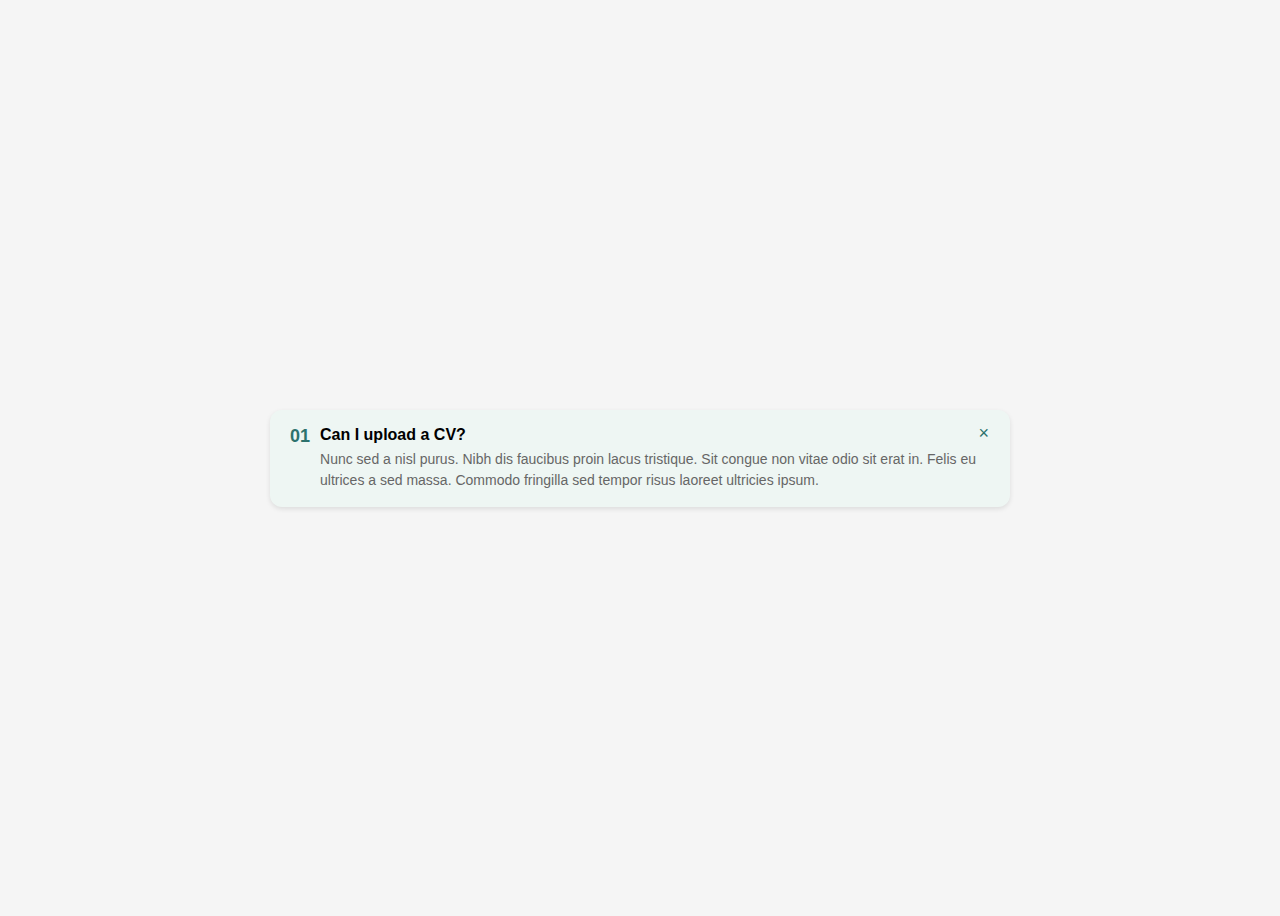
==== a.html @ 5624c7f8 "Some changes in about page" ====
<!DOCTYPE html>
<html lang="en">
<head>
    <meta charset="UTF-8">
    <meta name="viewport" content="width=device-width, initial-scale=1.0">
    <title>FAQ Card</title>
    <style>
        body {
            font-family: Arial, sans-serif;
            background-color: #f5f5f5;
            display: flex;
            justify-content: center;
            align-items: center;
            height: 100vh;
        }
        
        .faq-card {
            display: flex;
            align-items: flex-start;
            background-color: #eef6f3;
            padding: 16px 20px;
            border-radius: 12px;
            max-width: 700px;
            box-shadow: 0 2px 5px rgba(0, 0, 0, 0.1);
            position: relative;
        }

        .faq-number {
            font-size: 18px;
            font-weight: bold;
            color: #2d726d;
            margin-right: 10px;
        }

        .faq-content {
            flex: 1;
        }

        .faq-title {
            font-weight: bold;
            font-size: 16px;
            margin-bottom: 5px;
        }

        .faq-text {
            font-size: 14px;
            color: #666;
            line-height: 1.5;
        }

        .close-btn {
            position: absolute;
            top: 12px;
            right: 15px;
            background-color: transparent;
            border: none;
            cursor: pointer;
            font-size: 18px;
            color: #2d726d;
        }
    </style>
</head>
<body>

    <div class="faq-card">
        <div class="faq-number">01</div>
        <div class="faq-content">
            <div class="faq-title">Can I upload a CV?</div>
            <div class="faq-text">
                Nunc sed a nisl purus. Nibh dis faucibus proin lacus tristique. Sit congue non vitae odio sit erat in. 
                Felis eu ultrices a sed massa. Commodo fringilla sed tempor risus laoreet ultricies ipsum.
            </div>
        </div>
        <button class="close-btn">&times;</button>
    </div>

</body>
</html>
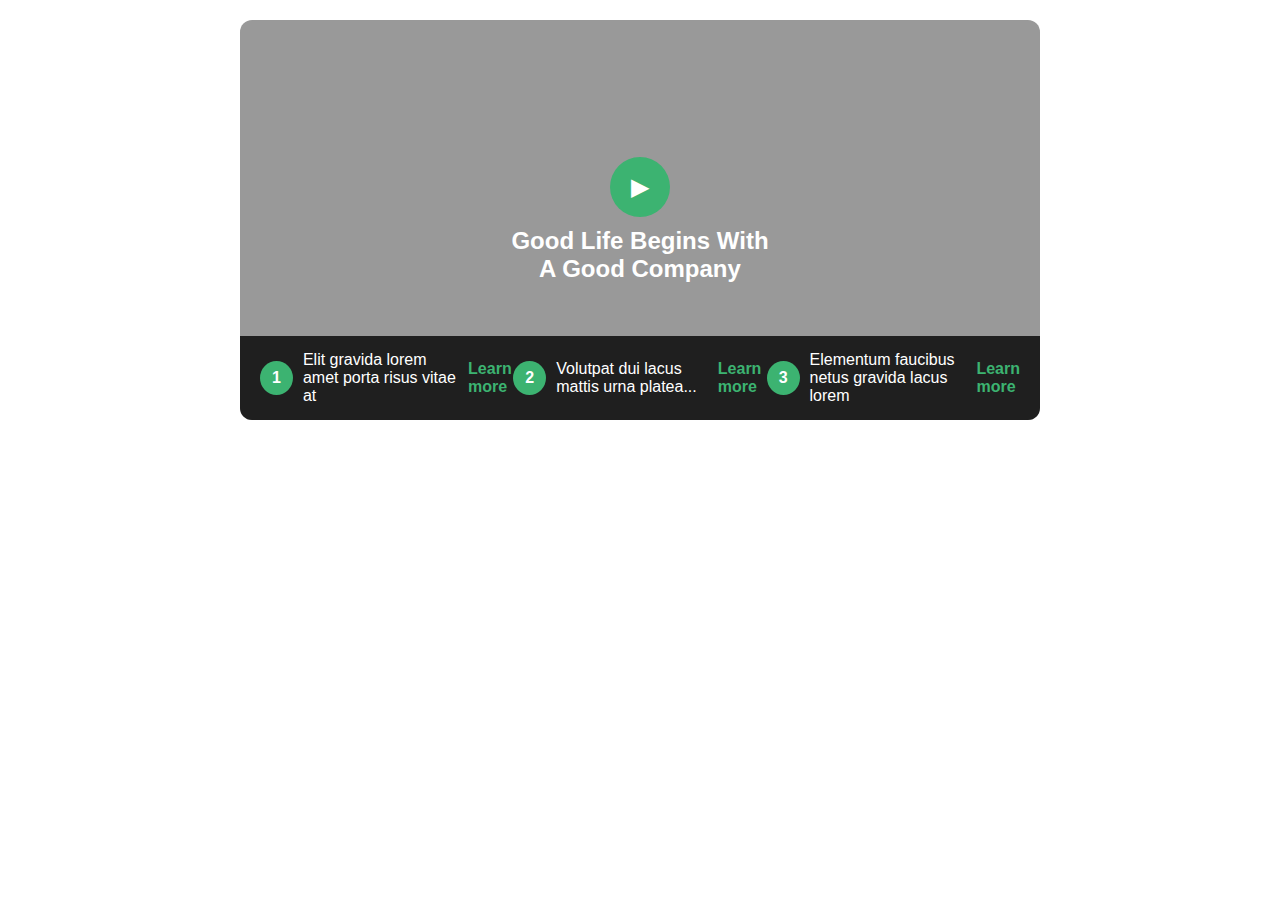
==== commit 1806f6b0: "Refactor About section styles and update HTML structure to enhance layout and responsiveness; add vi" ====
--- a/a.html
+++ b/a.html
@@ -1,77 +1,139 @@
 <!DOCTYPE html>
-<html lang="en">
+<html lang="es">
 <head>
     <meta charset="UTF-8">
     <meta name="viewport" content="width=device-width, initial-scale=1.0">
-    <title>FAQ Card</title>
+    <title>Video Banner</title>
     <style>
-        body {
+        * {
+            margin: 0;
+            padding: 0;
+            box-sizing: border-box;
             font-family: Arial, sans-serif;
-            background-color: #f5f5f5;
+        }
+
+        .video-container {
+            position: relative;
+            width: 800px;
+            height: 400px;
+            background: url('https://source.unsplash.com/800x400/?business,company') center/cover;
+            border-radius: 12px;
+            overflow: hidden;
+            margin: 20px auto;
+        }
+
+        .overlay {
+            position: absolute;
+            top: 0;
+            left: 0;
+            width: 100%;
+            height: 100%;
+            background: rgba(0, 0, 0, 0.4); /* Oscurece el fondo */
+            display: flex;
+            flex-direction: column;
+            justify-content: center;
+            align-items: center;
+            text-align: center;
+            color: white;
+            padding: 20px;
+        }
+
+        .play-button {
+            background: #3cb371;
+            border: none;
+            border-radius: 50%;
+            width: 60px;
+            height: 60px;
+            font-size: 24px;
+            color: white;
+            cursor: pointer;
             display: flex;
             justify-content: center;
             align-items: center;
-            height: 100vh;
-        }
-        
-        .faq-card {
-            display: flex;
-            align-items: flex-start;
-            background-color: #eef6f3;
-            padding: 16px 20px;
-            border-radius: 12px;
-            max-width: 700px;
-            box-shadow: 0 2px 5px rgba(0, 0, 0, 0.1);
-            position: relative;
+            margin-bottom: 10px;
         }
 
-        .faq-number {
-            font-size: 18px;
+        h2 {
+            font-size: 24px;
             font-weight: bold;
-            color: #2d726d;
-            margin-right: 10px;
         }
 
-        .faq-content {
+        .info-section {
+            position: absolute;
+            bottom: 0;
+            left: 0;
+            width: 100%;
+            display: flex;
+            justify-content: space-between;
+            background: rgba(0, 0, 0, 0.8);
+            padding: 15px 20px;
+        }
+
+        .info-box {
+            display: flex;
+            align-items: center;
+            gap: 10px;
+            color: white;
             flex: 1;
         }
 
-        .faq-title {
+        .number {
+            background: #3cb371;
+            color: white;
+            padding: 8px 12px;
+            border-radius: 50%;
             font-weight: bold;
-            font-size: 16px;
-            margin-bottom: 5px;
         }
 
-        .faq-text {
-            font-size: 14px;
-            color: #666;
-            line-height: 1.5;
+        a {
+            color: #3cb371;
+            text-decoration: none;
+            font-weight: bold;
         }
 
-        .close-btn {
-            position: absolute;
-            top: 12px;
-            right: 15px;
-            background-color: transparent;
-            border: none;
-            cursor: pointer;
-            font-size: 18px;
-            color: #2d726d;
+        /* Responsivo */
+        @media (max-width: 768px) {
+            .video-container {
+                width: 90%;
+                height: auto;
+            }
+
+            .info-section {
+                flex-direction: column;
+                align-items: center;
+            }
+
+            .info-box {
+                text-align: center;
+                margin: 5px 0;
+            }
         }
     </style>
 </head>
 <body>
 
-    <div class="faq-card">
-        <div class="faq-number">01</div>
-        <div class="faq-content">
-            <div class="faq-title">Can I upload a CV?</div>
-            <div class="faq-text">
-                Nunc sed a nisl purus. Nibh dis faucibus proin lacus tristique. Sit congue non vitae odio sit erat in. 
-                Felis eu ultrices a sed massa. Commodo fringilla sed tempor risus laoreet ultricies ipsum.
+    <div class="video-container">
+        <div class="overlay">
+            <button class="play-button">▶</button>
+            <h2>Good Life Begins With <br> A Good Company</h2>
+        </div>
+        <div class="info-section">
+            <div class="info-box">
+                <span class="number">1</span>
+                <p>Elit gravida lorem amet porta risus vitae at</p>
+                <a href="#">Learn more</a>
+            </div>
+            <div class="info-box">
+                <span class="number">2</span>
+                <p>Volutpat dui lacus mattis urna platea...</p>
+                <a href="#">Learn more</a>
+            </div>
+            <div class="info-box">
+                <span class="number">3</span>
+                <p>Elementum faucibus netus gravida lacus lorem</p>
+                <a href="#">Learn more</a>
             </div>
         </div>
-        <button class="close-btn">&times;</button>
     </div>
 
 </body>
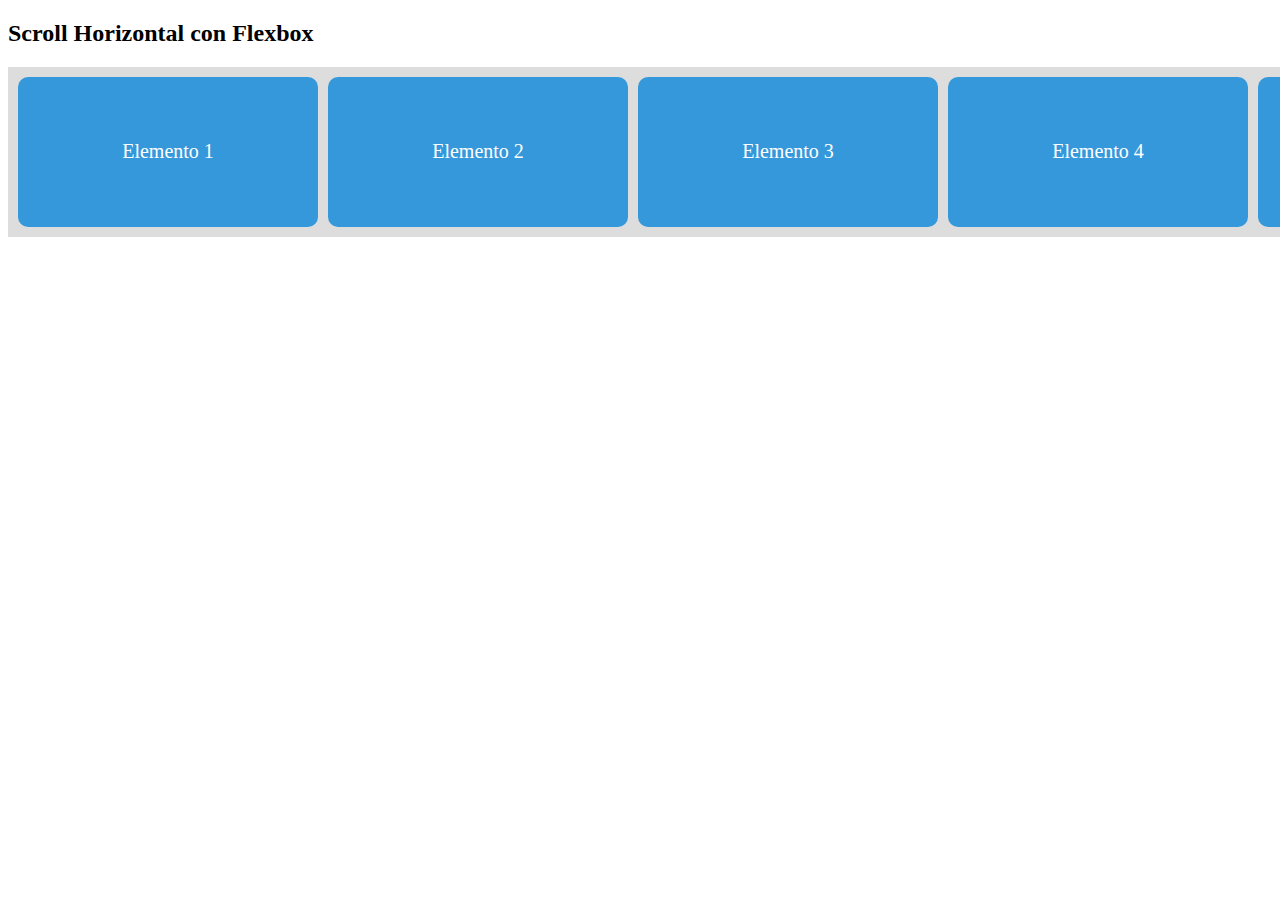
==== commit bd008118: "Update navigation links in About and Contact pages; add News and Blog section to About page; adjust " ====
--- a/a.html
+++ b/a.html
@@ -3,137 +3,43 @@
 <head>
     <meta charset="UTF-8">
     <meta name="viewport" content="width=device-width, initial-scale=1.0">
-    <title>Video Banner</title>
+    <title>Scroll Horizontal con Flex</title>
     <style>
-        * {
-            margin: 0;
-            padding: 0;
-            box-sizing: border-box;
-            font-family: Arial, sans-serif;
+        .contenedor {
+            display: flex;
+            gap: 10px; /* Espacio entre los divs */
+            overflow-x: auto; /* Habilita desplazamiento horizontal */
+            white-space: nowrap; /* Evita que los elementos se rompan en varias líneas */
+            width: 100%;
+            padding: 10px;
+            background: #ddd;
         }
 
-        .video-container {
-            position: relative;
-            width: 800px;
-            height: 400px;
-            background: url('https://source.unsplash.com/800x400/?business,company') center/cover;
-            border-radius: 12px;
-            overflow: hidden;
-            margin: 20px auto;
-        }
-
-        .overlay {
-            position: absolute;
-            top: 0;
-            left: 0;
-            width: 100%;
-            height: 100%;
-            background: rgba(0, 0, 0, 0.4); /* Oscurece el fondo */
-            display: flex;
-            flex-direction: column;
-            justify-content: center;
-            align-items: center;
-            text-align: center;
+        .contenedor div {
+            min-width: 300px; /* Ancho mínimo de cada elemento */
+            height: 150px;
+            background: #3498db;
             color: white;
-            padding: 20px;
-        }
-
-        .play-button {
-            background: #3cb371;
-            border: none;
-            border-radius: 50%;
-            width: 60px;
-            height: 60px;
-            font-size: 24px;
-            color: white;
-            cursor: pointer;
-            display: flex;
-            justify-content: center;
-            align-items: center;
-            margin-bottom: 10px;
-        }
-
-        h2 {
-            font-size: 24px;
-            font-weight: bold;
-        }
-
-        .info-section {
-            position: absolute;
-            bottom: 0;
-            left: 0;
-            width: 100%;
-            display: flex;
-            justify-content: space-between;
-            background: rgba(0, 0, 0, 0.8);
-            padding: 15px 20px;
-        }
-
-        .info-box {
             display: flex;
             align-items: center;
-            gap: 10px;
-            color: white;
-            flex: 1;
-        }
-
-        .number {
-            background: #3cb371;
-            color: white;
-            padding: 8px 12px;
-            border-radius: 50%;
-            font-weight: bold;
-        }
-
-        a {
-            color: #3cb371;
-            text-decoration: none;
-            font-weight: bold;
-        }
-
-        /* Responsivo */
-        @media (max-width: 768px) {
-            .video-container {
-                width: 90%;
-                height: auto;
-            }
-
-            .info-section {
-                flex-direction: column;
-                align-items: center;
-            }
-
-            .info-box {
-                text-align: center;
-                margin: 5px 0;
-            }
+            justify-content: center;
+            font-size: 20px;
+            border-radius: 10px;
+            flex-shrink: 0; /* Evita que los divs se reduzcan cuando el espacio es menor */
         }
     </style>
 </head>
 <body>
 
-    <div class="video-container">
-        <div class="overlay">
-            <button class="play-button">▶</button>
-            <h2>Good Life Begins With <br> A Good Company</h2>
-        </div>
-        <div class="info-section">
-            <div class="info-box">
-                <span class="number">1</span>
-                <p>Elit gravida lorem amet porta risus vitae at</p>
-                <a href="#">Learn more</a>
-            </div>
-            <div class="info-box">
-                <span class="number">2</span>
-                <p>Volutpat dui lacus mattis urna platea...</p>
-                <a href="#">Learn more</a>
-            </div>
-            <div class="info-box">
-                <span class="number">3</span>
-                <p>Elementum faucibus netus gravida lacus lorem</p>
-                <a href="#">Learn more</a>
-            </div>
-        </div>
+    <h2>Scroll Horizontal con Flexbox</h2>
+
+    <div class="contenedor">
+        <div>Elemento 1</div>
+        <div>Elemento 2</div>
+        <div>Elemento 3</div>
+        <div>Elemento 4</div>
+        <div>Elemento 5</div>
+        <div>Elemento 6</div>
     </div>
 
 </body>
